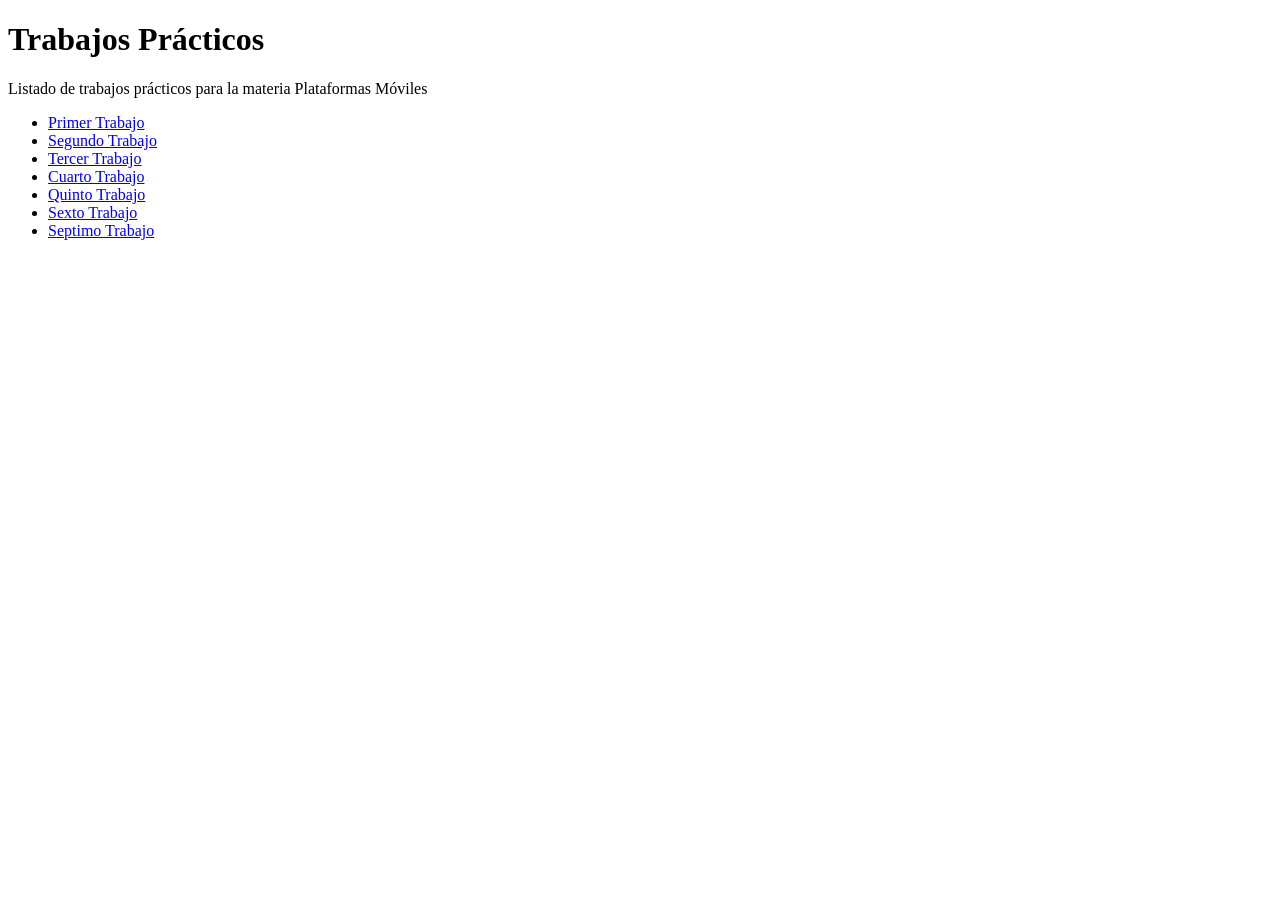
==== index.html @ d877ed78 "Added tp-7" ====
<!DOCTYPE html>
<html>
   <head>
      <title>Hola Mundo!</title>
   </head>
   <body>
     <h1>Trabajos Prácticos</h1>
     <p>Listado de trabajos prácticos para la materia Plataformas Móviles</p>
     <ul>
       <li><a href="tp-1/">Primer Trabajo</a></li>
        <li><a href="tp-2/">Segundo Trabajo</a></li>
        <li><a href="tp-3/">Tercer Trabajo</a></li>
        <li><a href="tp-4/">Cuarto Trabajo</a></li>
        <li><a href="tp-5/">Quinto Trabajo</a></li>
        <li><a href="tp-6/">Sexto Trabajo</a></li>
        <li><a href="tp-7/">Septimo Trabajo</a></li>
     </ul>
   </body>
</html>
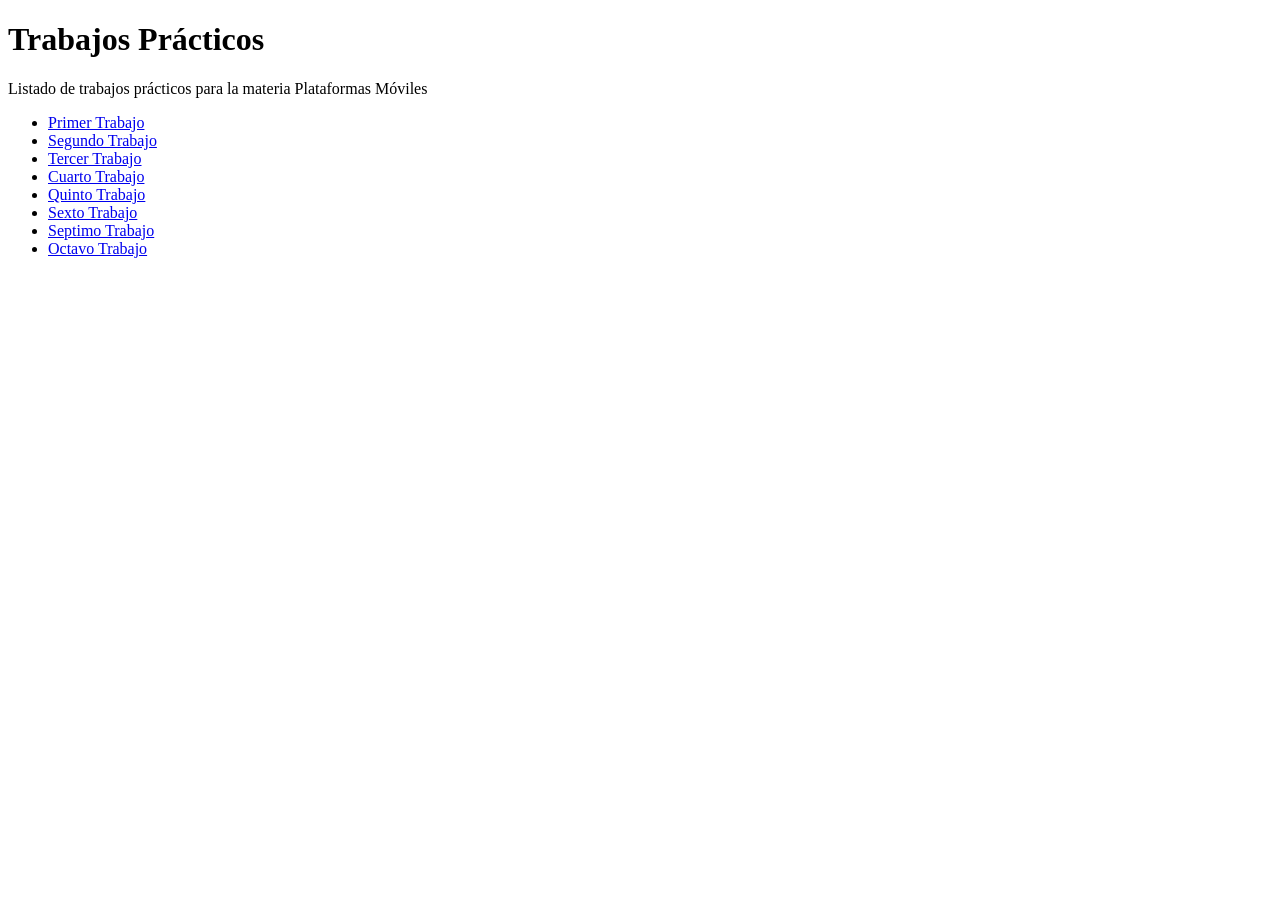
==== commit 44002657: "Added tp-8" ====
--- a/index.html
+++ b/index.html
@@ -14,6 +14,7 @@
         <li><a href="tp-5/">Quinto Trabajo</a></li>
         <li><a href="tp-6/">Sexto Trabajo</a></li>
         <li><a href="tp-7/">Septimo Trabajo</a></li>
+        <li><a href="tp-8/">Octavo Trabajo</a></li>
      </ul>
    </body>
 </html>
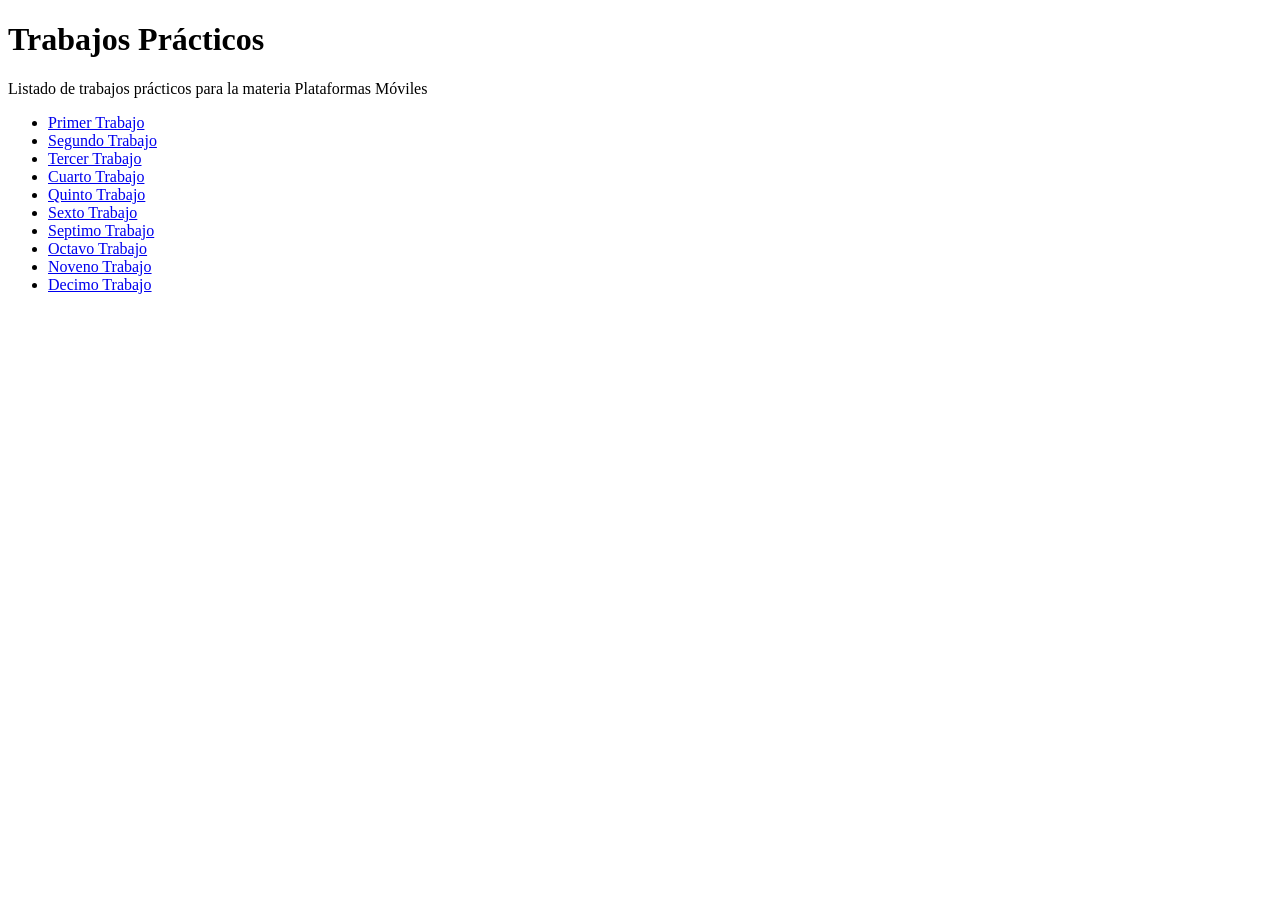
==== commit 8950916b: "Add links for Noveno and Decimo Trabajo" ====
--- a/index.html
+++ b/index.html
@@ -15,6 +15,8 @@
         <li><a href="tp-6/">Sexto Trabajo</a></li>
         <li><a href="tp-7/">Septimo Trabajo</a></li>
         <li><a href="tp-8/">Octavo Trabajo</a></li>
+        <li><a href="tp-9/">Noveno Trabajo</a></li>
+        <li><a href="tp-10/">Decimo Trabajo</a></li>
      </ul>
    </body>
 </html>
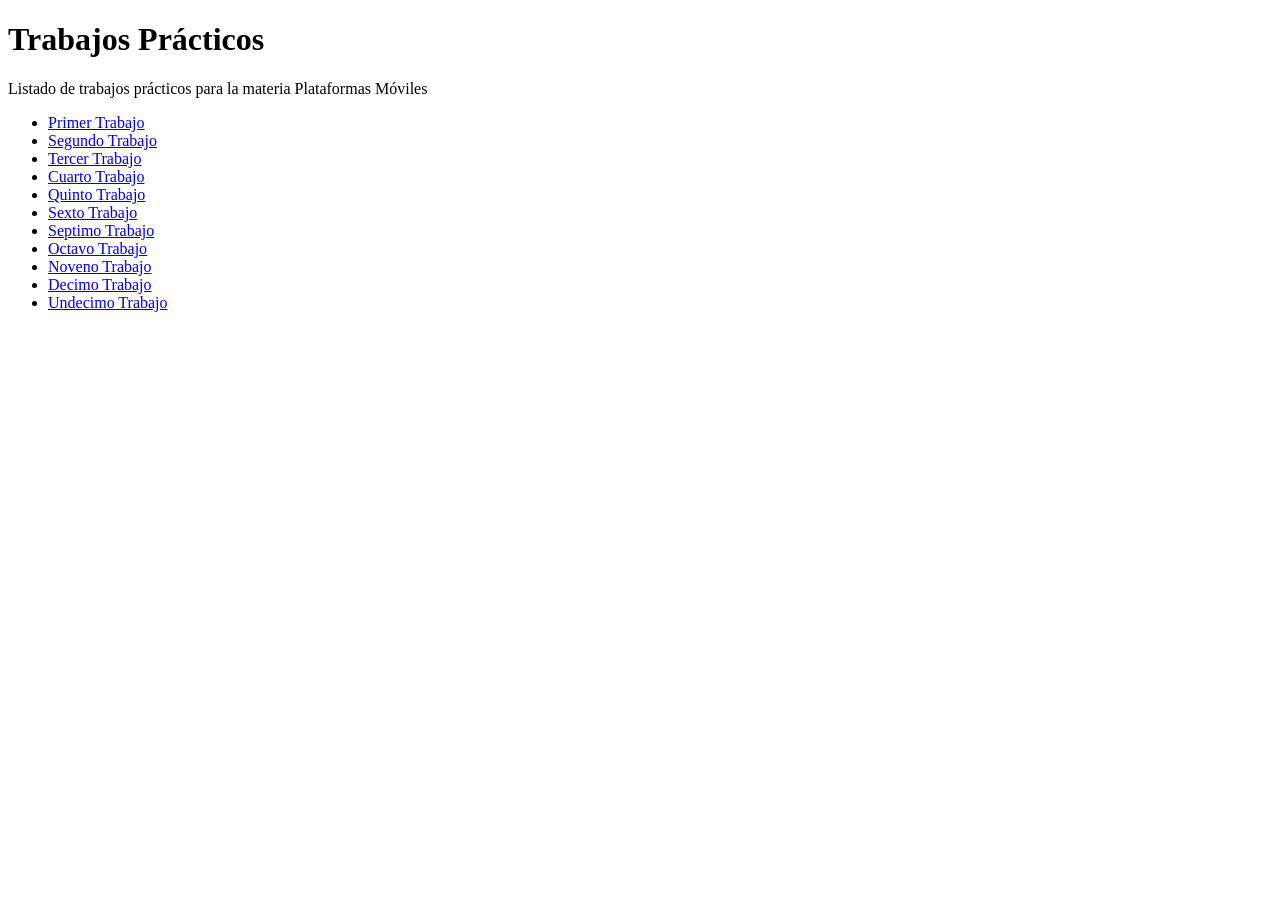
==== commit a6744313: "Add link for Undecimo Trabajo in index.html" ====
--- a/index.html
+++ b/index.html
@@ -17,6 +17,7 @@
         <li><a href="tp-8/">Octavo Trabajo</a></li>
         <li><a href="tp-9/">Noveno Trabajo</a></li>
         <li><a href="tp-10/">Decimo Trabajo</a></li>
+        <li><a href="tp-11/">Undecimo Trabajo</a></li>
      </ul>
    </body>
 </html>
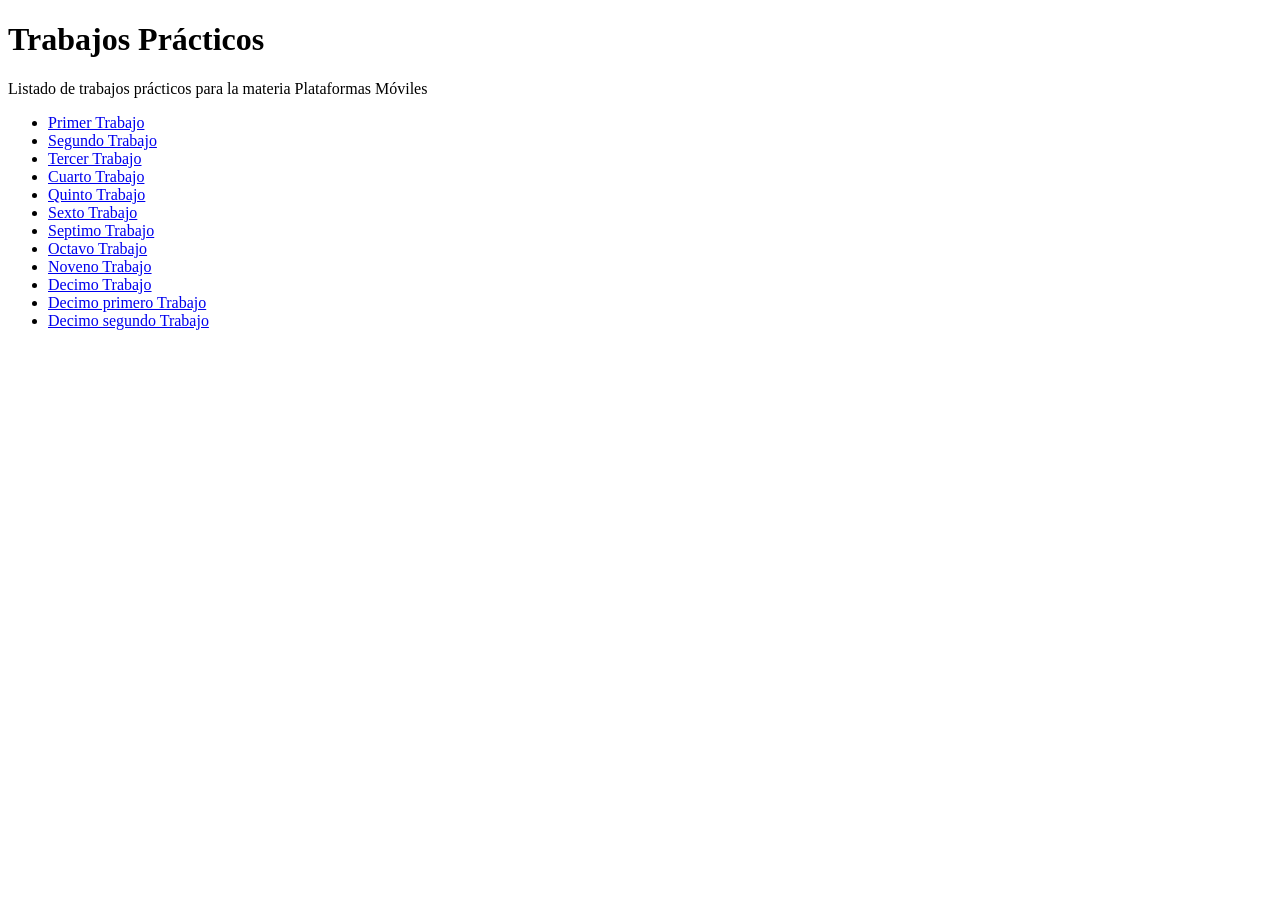
==== commit 8ff466cc: "Update list items for Decimo primero and Decimo segundo" ====
--- a/index.html
+++ b/index.html
@@ -17,7 +17,8 @@
         <li><a href="tp-8/">Octavo Trabajo</a></li>
         <li><a href="tp-9/">Noveno Trabajo</a></li>
         <li><a href="tp-10/">Decimo Trabajo</a></li>
-        <li><a href="tp-11/">Undecimo Trabajo</a></li>
+        <li><a href="tp-11/">Decimo primero Trabajo</a></li>
+        <li><a href="tp-12">Decimo segundo Trabajo</a></li>
      </ul>
    </body>
 </html>
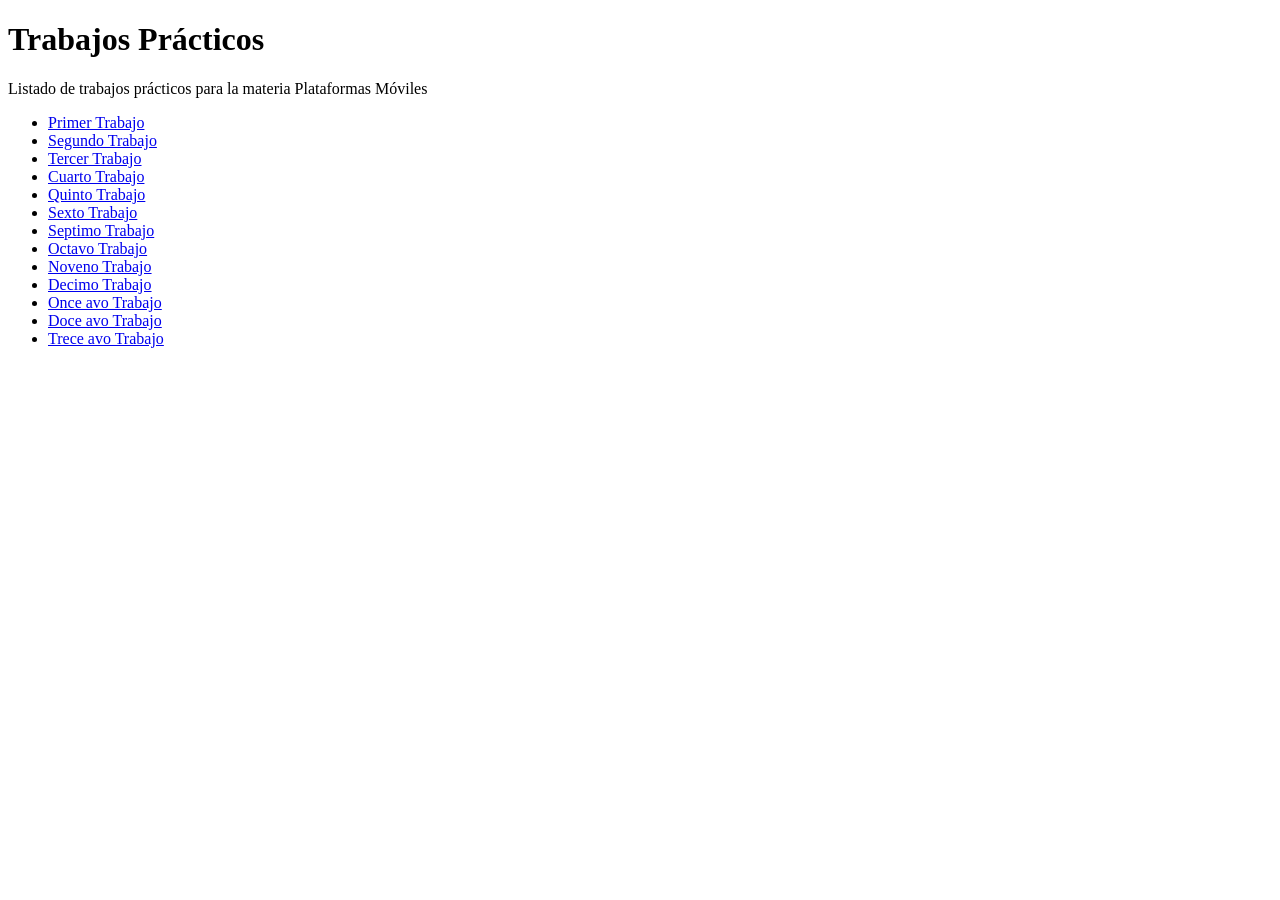
==== commit 360a23e4: "Update index.html" ====
--- a/index.html
+++ b/index.html
@@ -17,8 +17,9 @@
         <li><a href="tp-8/">Octavo Trabajo</a></li>
         <li><a href="tp-9/">Noveno Trabajo</a></li>
         <li><a href="tp-10/">Decimo Trabajo</a></li>
-        <li><a href="tp-11/">Decimo primero Trabajo</a></li>
-        <li><a href="tp-12">Decimo segundo Trabajo</a></li>
+        <li><a href="tp-11/">Once avo Trabajo</a></li>
+        <li><a href="tp-12">Doce avo Trabajo</a></li>
+        <li><a href="tp-13">Trece avo Trabajo</a></li>
      </ul>
    </body>
 </html>
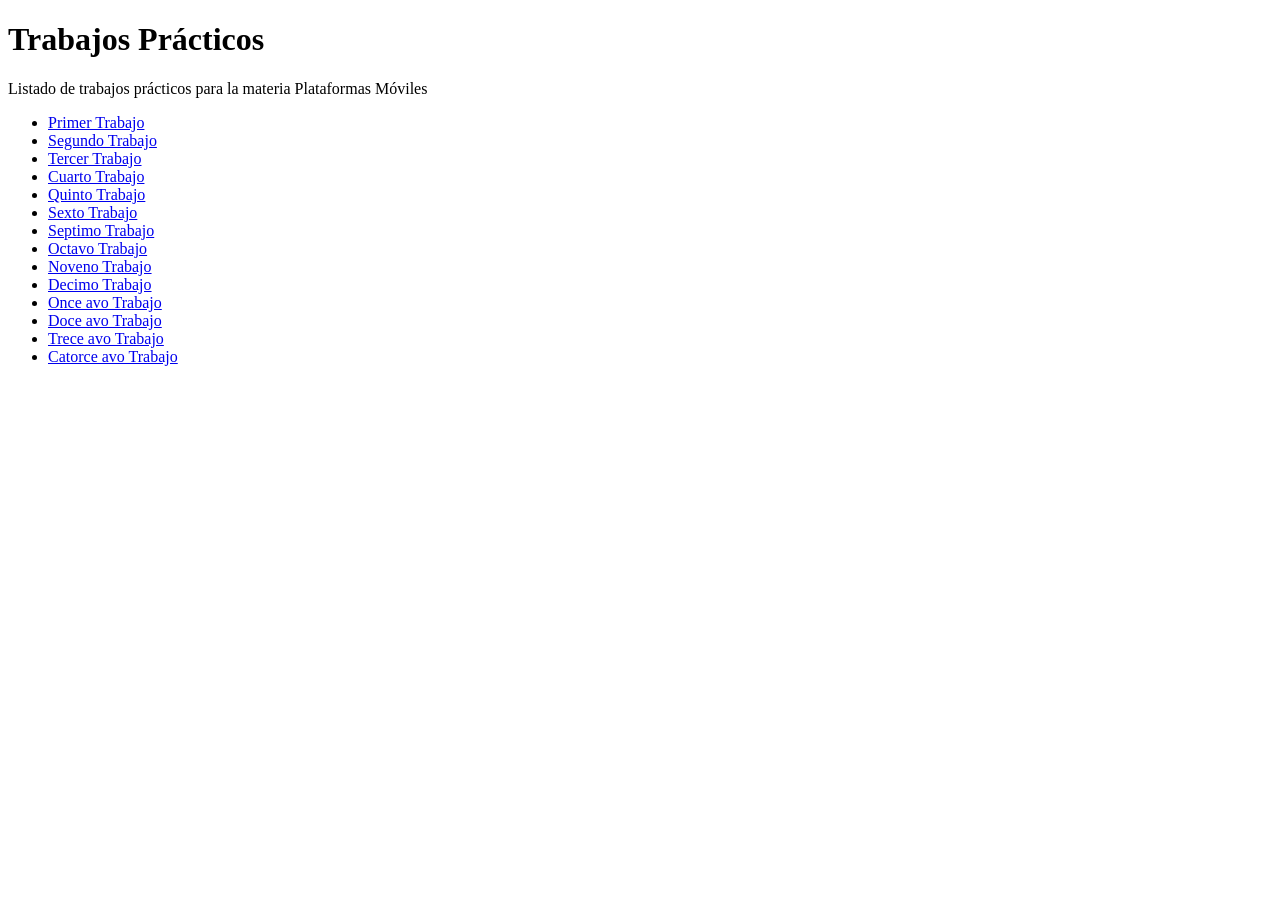
==== commit 14a2e5fb: "Update index.html" ====
--- a/index.html
+++ b/index.html
@@ -20,6 +20,7 @@
         <li><a href="tp-11/">Once avo Trabajo</a></li>
         <li><a href="tp-12">Doce avo Trabajo</a></li>
         <li><a href="tp-13">Trece avo Trabajo</a></li>
+        <li><a href="tp-14">Catorce avo Trabajo</a></li>
      </ul>
    </body>
 </html>
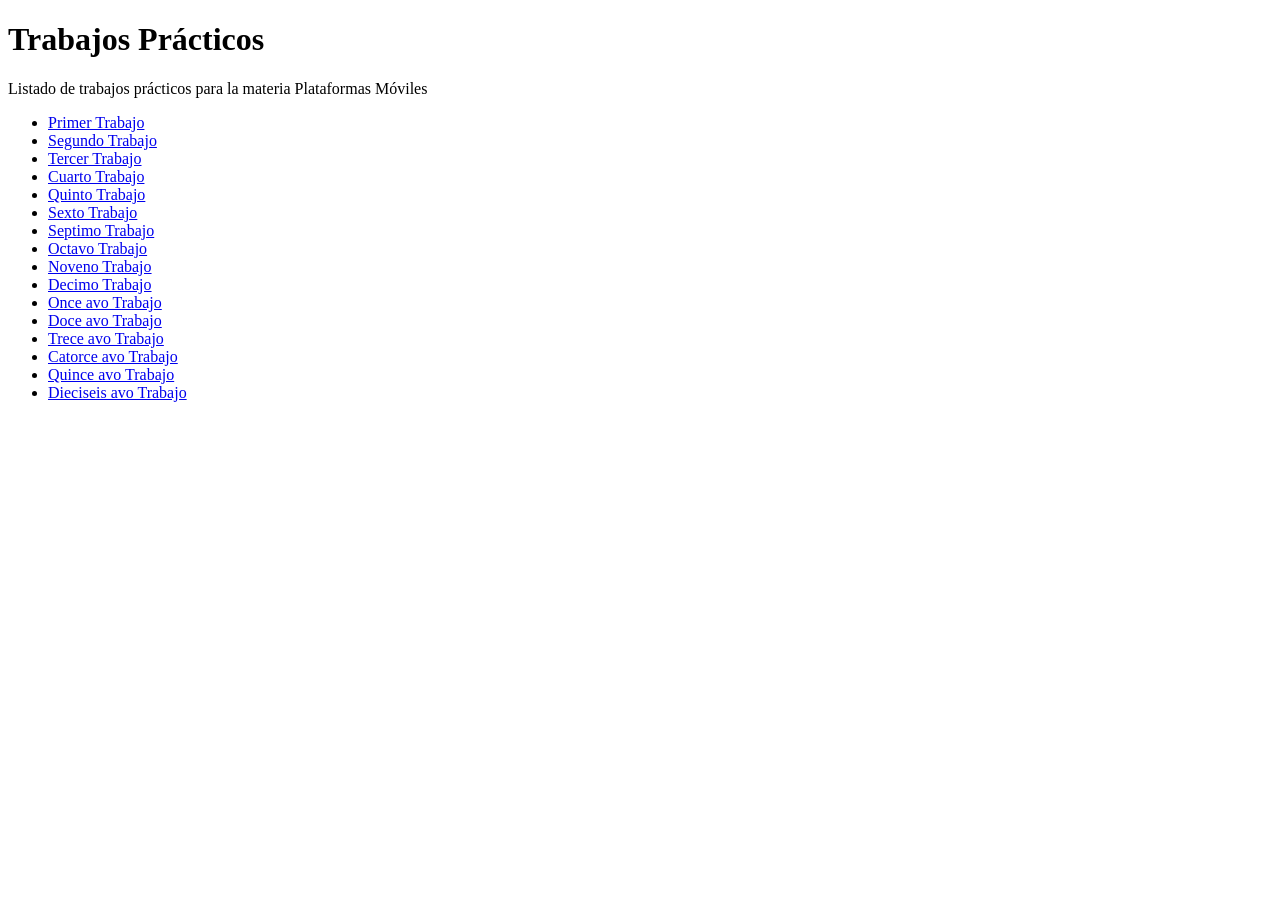
==== commit fb6d92bc: "Add links for tasks 12 to 16 in index.html" ====
--- a/index.html
+++ b/index.html
@@ -18,9 +18,11 @@
         <li><a href="tp-9/">Noveno Trabajo</a></li>
         <li><a href="tp-10/">Decimo Trabajo</a></li>
         <li><a href="tp-11/">Once avo Trabajo</a></li>
-        <li><a href="tp-12">Doce avo Trabajo</a></li>
-        <li><a href="tp-13">Trece avo Trabajo</a></li>
-        <li><a href="tp-14">Catorce avo Trabajo</a></li>
+        <li><a href="tp-12/">Doce avo Trabajo</a></li>
+        <li><a href="tp-13/">Trece avo Trabajo</a></li>
+        <li><a href="tp-14/">Catorce avo Trabajo</a></li>
+        <li><a href="tp-15/">Quince avo Trabajo</a></li>
+        <li><a href="tp-16/">Dieciseis avo Trabajo</a></li>
      </ul>
    </body>
 </html>
